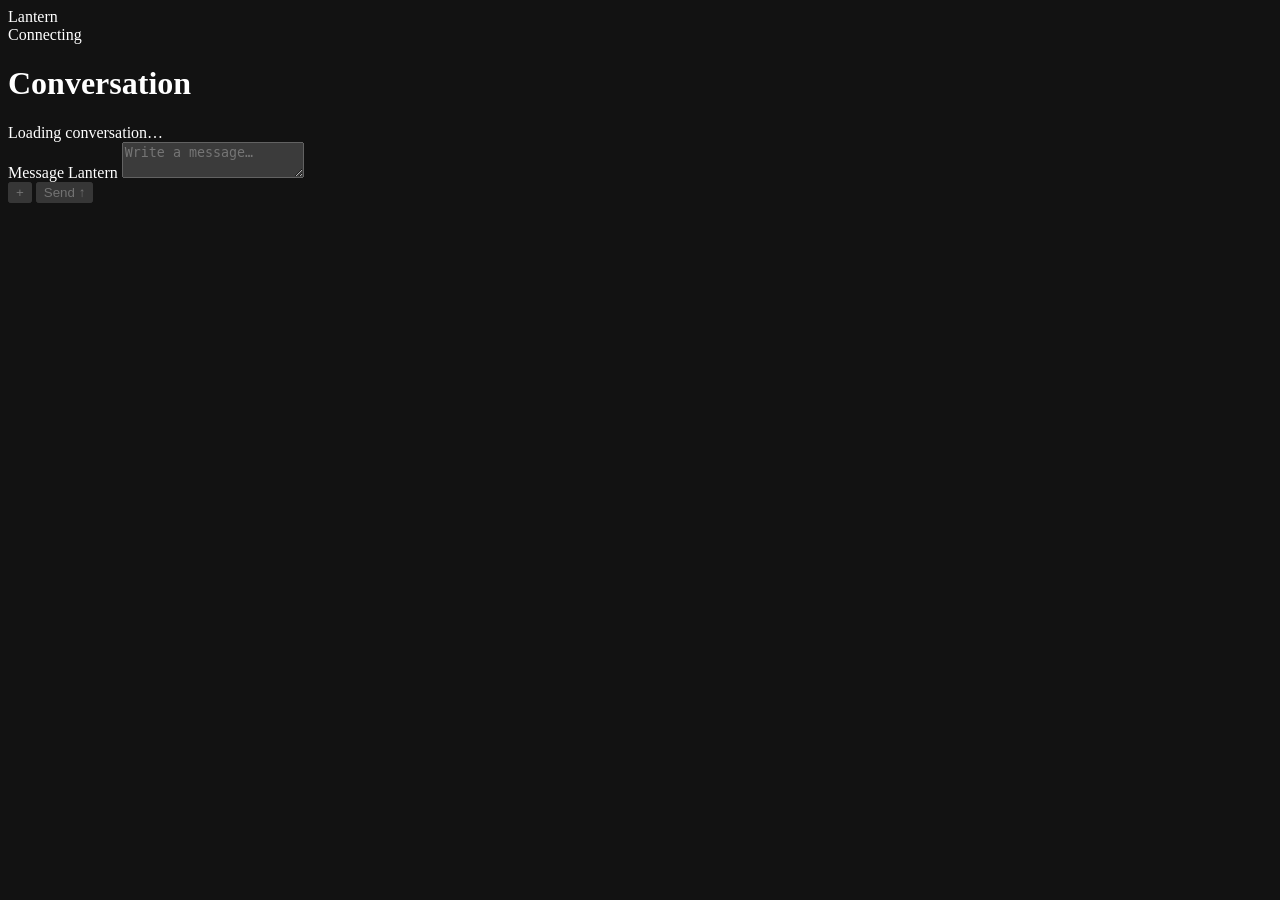
==== lantern/web_assets/index.html @ 0ab81ced "Add persistent administrator sign-in for the private web room" ====
<!doctype html>
<html lang="en">
<head>
  <meta charset="utf-8">
  <meta name="viewport" content="width=device-width, initial-scale=1, viewport-fit=cover">
  <meta name="color-scheme" content="dark">
  <title>Lantern · Conversation</title>
  <link rel="icon" href="data:,">
  <link rel="stylesheet" href="/room.css">
  <script src="/markdown-it-15.0.3.min.js" defer></script>
  <script src="/message-format.js" defer></script>
  <script src="/room.js" defer></script>
</head>
<body>
  <header class="masthead">
    <div class="masthead-inner">
      <div class="brand"><span class="lamp" aria-hidden="true"></span>Lantern</div>
      <div class="room-actions">
        <span class="connection" id="connection" role="status"><i aria-hidden="true"></i><span>Connecting</span></span>
        <button type="button" id="sign-out" hidden>Sign out</button>
      </div>
    </div>
  </header>
  <main>
    <div class="room-heading">
      <h1>Conversation</h1>
      <button id="review-inbox" type="button" aria-haspopup="dialog" hidden>Answer Opus</button>
      <span class="worker" id="worker" aria-live="polite"></span>
    </div>
    <p id="review-notice" role="status"></p>
    <dialog id="review-dialog" aria-labelledby="review-title" aria-describedby="review-about">
      <form id="review-form">
        <h2 id="review-title">Opus needs clarification</h2>
        <p id="review-about"></p>
        <div class="review-details">
          <div class="review-meta"><span id="review-number"></span><time id="review-time"></time></div>
          <strong id="review-subject">Action under review</strong>
          <code id="review-action"></code>
          <div id="review-evidence" hidden>
            <strong>Supporting excerpt</strong>
            <blockquote id="review-excerpt"></blockquote>
          </div>
          <p id="review-question"></p>
        </div>
        <label for="review-answer">Your answer to Opus</label>
        <textarea id="review-answer" rows="3" maxlength="2000" required autofocus></textarea>
        <p id="review-error" role="alert"></p>
        <div class="review-buttons">
          <button id="review-next" type="button" hidden>Next question</button>
          <button id="review-later" type="button">Later</button>
          <button id="review-submit" type="submit" disabled>Send answer</button>
        </div>
      </form>
    </dialog>
    <section class="history" aria-label="Conversation history" tabindex="0" id="history">
      <button class="older" id="older" type="button" hidden>Load earlier messages</button>
      <div class="empty" id="empty">Loading conversation…</div>
      <div id="events"></div>
    </section>
    <div class="jump-wrap"><button id="jump" type="button" hidden>Latest messages ↓</button></div>
    <dialog id="image-dialog" aria-label="Attached image">
      <button id="image-close" type="button" autofocus>Close</button>
      <img id="image-full" alt="Image attached to the conversation">
    </dialog>
    <form id="composer">
      <label for="draft">Message Lantern</label>
      <div class="image-draft" id="image-draft" hidden>
        <img id="image-preview" alt="Selected image preview">
        <div class="image-details"><strong id="image-name"></strong><span id="image-size"></span></div>
        <button id="image-remove" type="button" aria-label="Remove attached image" title="Remove image">×</button>
      </div>
      <textarea id="draft" rows="2" maxlength="16000" placeholder="Write a message…" disabled></textarea>
      <div class="send-row">
        <button id="attach" type="button" aria-label="Attach image" title="Attach image (PNG, JPEG or WebP)" disabled>+</button>
        <input id="image-file" type="file" accept="image/png,image/jpeg,image/webp" hidden>
        <span id="send-state" role="status"></span>
        <button id="send" type="submit" disabled>Send <span aria-hidden="true">↑</span></button>
      </div>
    </form>
    <p class="sr-only" role="status" id="announcer"></p>
    <noscript>Enable JavaScript to open the operator conversation.</noscript>
  </main>
</body>
</html>
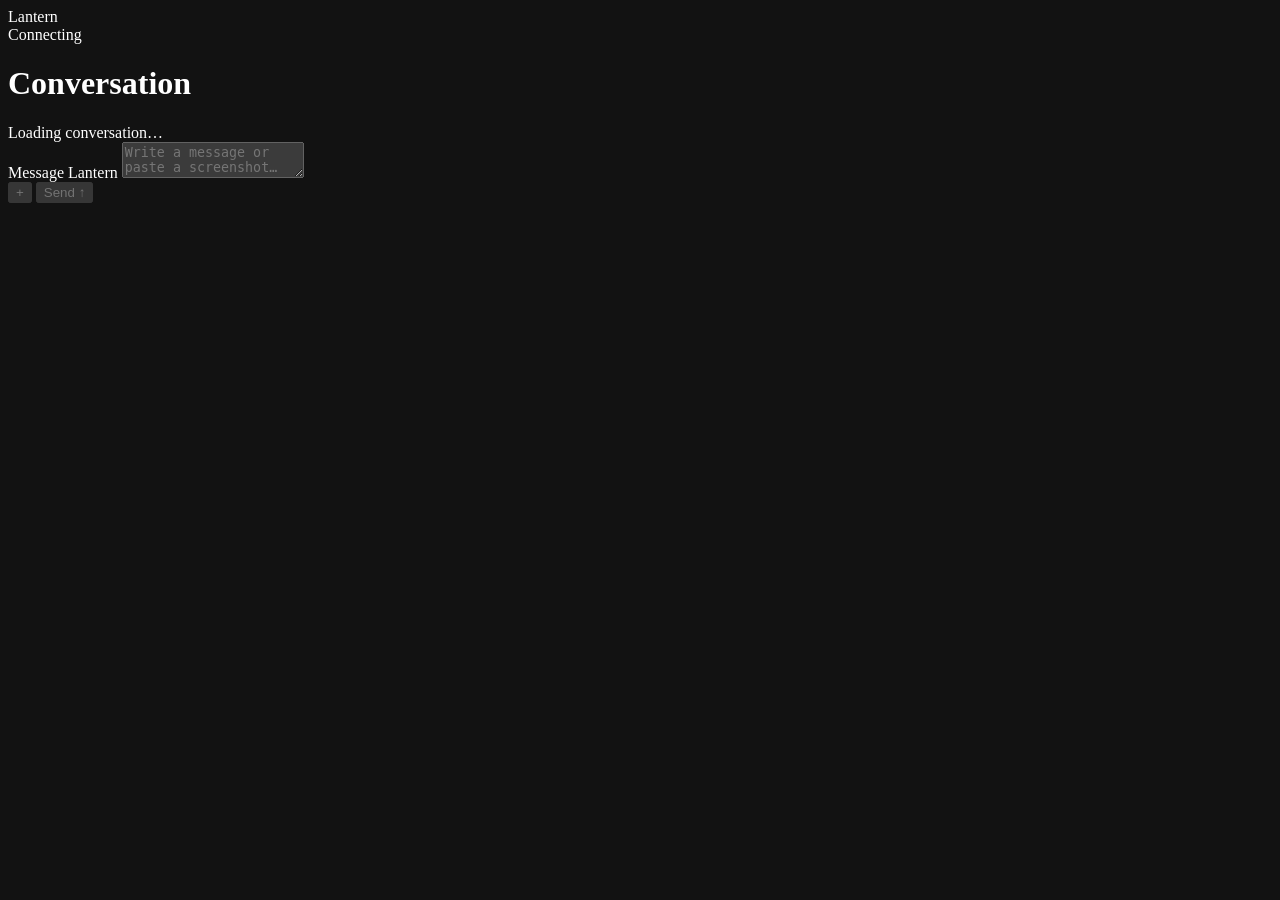
==== commit c11cfca7: "Paste and attach ordered screenshots to a single Lantern message" ====
--- a/lantern/web_assets/index.html
+++ b/lantern/web_assets/index.html
@@ -64,15 +64,19 @@
     </dialog>
     <form id="composer">
       <label for="draft">Message Lantern</label>
-      <div class="image-draft" id="image-draft" hidden>
-        <img id="image-preview" alt="Selected image preview">
-        <div class="image-details"><strong id="image-name"></strong><span id="image-size"></span></div>
-        <button id="image-remove" type="button" aria-label="Remove attached image" title="Remove image">×</button>
-      </div>
-      <textarea id="draft" rows="2" maxlength="16000" placeholder="Write a message…" disabled></textarea>
+      <span id="image-count" hidden></span>
+      <ol id="image-draft" aria-label="Images in sending order" hidden></ol>
+      <template id="image-card">
+        <li class="image-card">
+          <img alt="">
+          <div class="image-details"><strong></strong><span></span></div>
+          <button class="image-remove" type="button">×</button>
+        </li>
+      </template>
+      <textarea id="draft" rows="2" maxlength="16000" placeholder="Write a message or paste a screenshot…" disabled></textarea>
       <div class="send-row">
-        <button id="attach" type="button" aria-label="Attach image" title="Attach image (PNG, JPEG or WebP)" disabled>+</button>
-        <input id="image-file" type="file" accept="image/png,image/jpeg,image/webp" hidden>
+        <button id="attach" type="button" aria-label="Attach images" title="Attach up to 4 images (PNG, JPEG or WebP)" disabled>+</button>
+        <input id="image-file" type="file" accept="image/png,image/jpeg,image/webp" multiple hidden>
         <span id="send-state" role="status"></span>
         <button id="send" type="submit" disabled>Send <span aria-hidden="true">↑</span></button>
       </div>
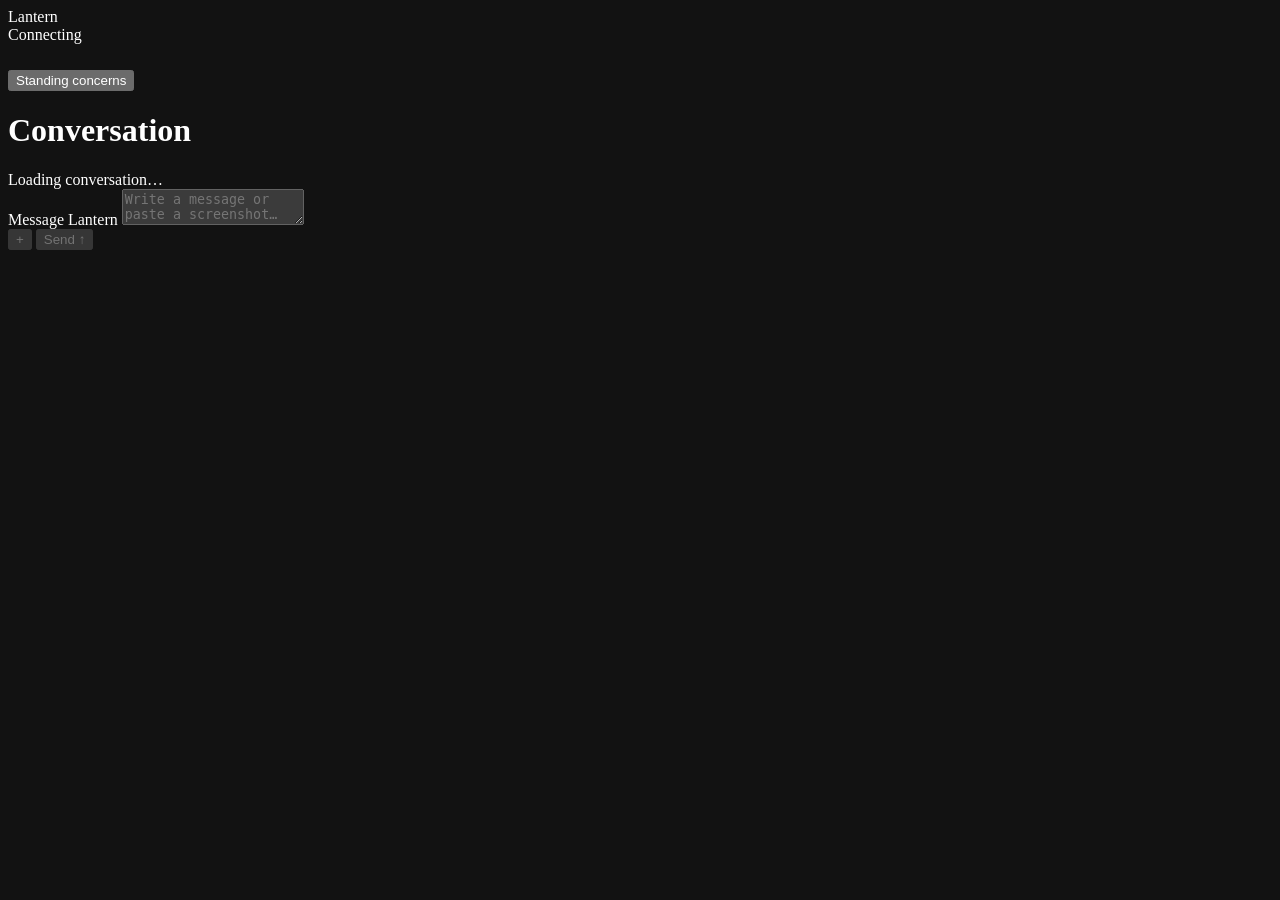
==== commit 3af7ce7e: "Show standing concerns and let the operator retire a reviewed version" ====
--- a/lantern/web_assets/index.html
+++ b/lantern/web_assets/index.html
@@ -11,7 +11,7 @@
   <script src="/message-format.js" defer></script>
   <script src="/room.js" defer></script>
 </head>
-<body>
+<body class="room">
   <header class="masthead">
     <div class="masthead-inner">
       <div class="brand"><span class="lamp" aria-hidden="true"></span>Lantern</div>
@@ -21,6 +21,47 @@
       </div>
     </div>
   </header>
+  <div class="room-layout">
+  <aside class="concerns" aria-label="Standing concerns">
+    <h2><button id="concern-toggle" aria-controls="concern-panel" aria-expanded="false" type="button">
+      Standing concerns <span id="concern-count"></span>
+    </button></h2>
+    <div id="concern-panel" hidden>
+      <p id="concern-state" role="status">Loading concerns…</p>
+      <ul id="concern-list"></ul>
+      <p id="concern-updated"></p>
+    </div>
+  </aside>
+  <template id="concern-card">
+    <li>
+      <div class="concern-meta"><h3></h3><span class="concern-status"></span></div>
+      <strong class="concern-source">Screening reviewer’s concern</strong>
+      <p class="concern-summary"></p>
+      <p class="concern-tools"></p>
+      <details>
+        <summary>Review details</summary>
+        <div class="concern-detail"><strong>Latest ruling</strong><p class="concern-reason"></p></div>
+        <div class="concern-detail"><strong>Original evidence</strong><p class="concern-evidence"></p></div>
+      </details>
+      <button class="concern-release" type="button" aria-haspopup="dialog">Overrule…</button>
+    </li>
+  </template>
+  <dialog id="concern-dialog" aria-labelledby="concern-title" aria-describedby="concern-effect">
+    <form id="concern-form">
+      <h2 id="concern-title"></h2>
+      <p id="concern-confirm-summary"></p>
+      <p id="concern-confirm-tools"></p>
+      <p id="concern-confirm-ruling" hidden></p>
+      <p id="concern-effect">This retires the standing concern. Individual tool denials still require a fresh review.</p>
+      <label for="concern-reason">Reason (optional)</label>
+      <input id="concern-reason" type="text" maxlength="600">
+      <p id="concern-error" role="alert"></p>
+      <div class="review-buttons">
+        <button id="concern-cancel" type="button" autofocus>Cancel</button>
+        <button id="concern-submit" type="submit">Overrule concern</button>
+      </div>
+    </form>
+  </dialog>
   <main>
     <div class="room-heading">
       <h1>Conversation</h1>
@@ -84,5 +125,6 @@
     <p class="sr-only" role="status" id="announcer"></p>
     <noscript>Enable JavaScript to open the operator conversation.</noscript>
   </main>
+  </div>
 </body>
 </html>
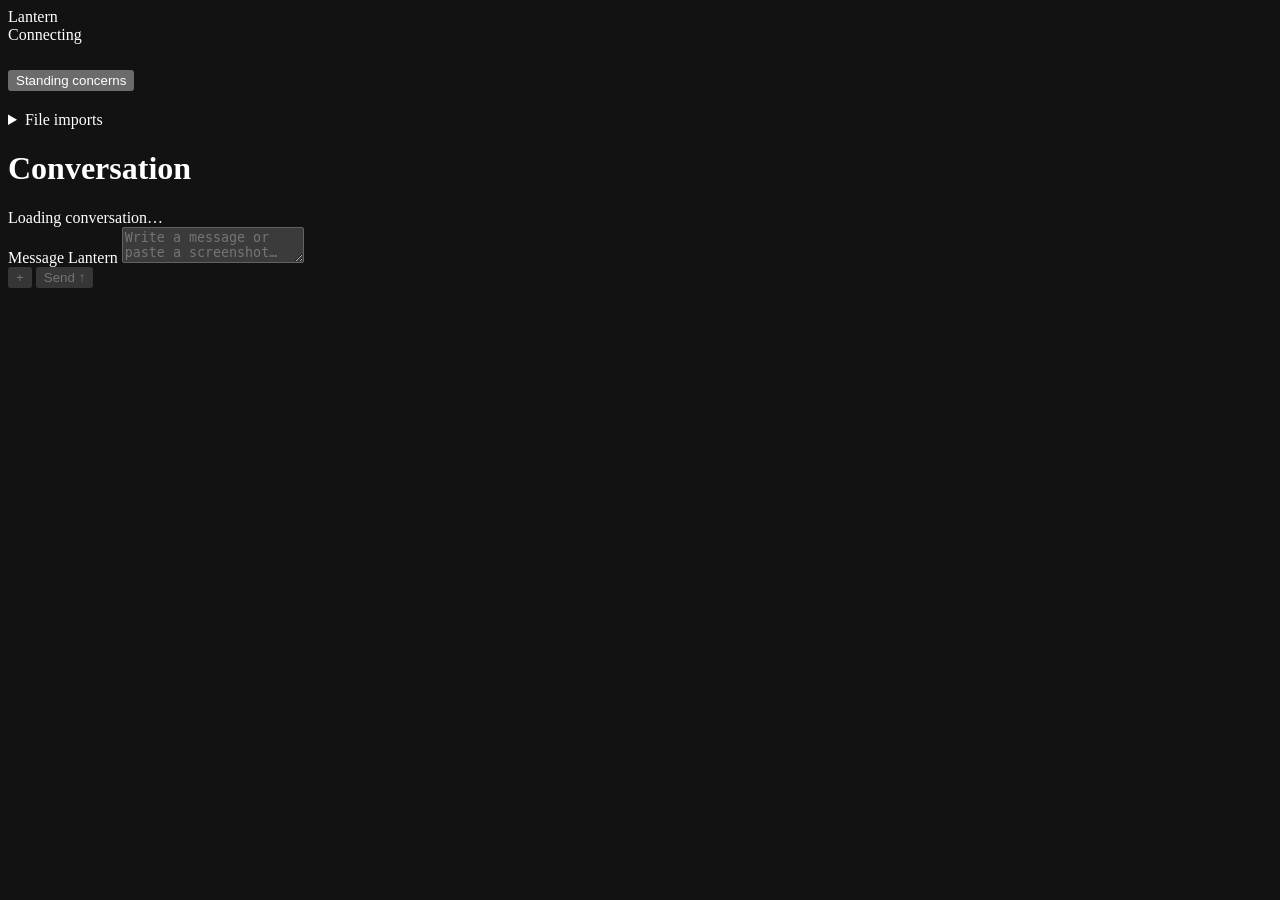
==== commit e26fbd1e: "Import named scientific datasets under private-room grants" ====
--- a/lantern/web_assets/index.html
+++ b/lantern/web_assets/index.html
@@ -22,7 +22,7 @@
     </div>
   </header>
   <div class="room-layout">
-  <aside class="concerns" aria-label="Standing concerns">
+  <aside class="concerns" aria-label="Operator controls">
     <h2><button id="concern-toggle" aria-controls="concern-panel" aria-expanded="false" type="button">
       Standing concerns <span id="concern-count"></span>
     </button></h2>
@@ -31,7 +31,42 @@
       <ul id="concern-list"></ul>
       <p id="concern-updated"></p>
     </div>
+    <details id="imports-panel">
+      <summary>File imports <span id="imports-count" role="status"></span></summary>
+      <p id="imports-state" role="status"></p>
+      <div id="imports-list"></div>
+      <p id="imports-action-error" role="alert"></p>
+      <button class="concern-release" id="imports-new" type="button" aria-haspopup="dialog">Add files…</button>
+    </details>
   </aside>
+  <dialog id="imports-dialog" aria-labelledby="imports-title">
+    <form id="imports-form">
+      <h2 id="imports-title">Request a file import</h2>
+      <p>Choose up to 12 data files of 16 MiB each. Lantern receives approved files in <code>/work/imports</code>.</p>
+      <button class="concern-release" id="imports-sample" type="button">Use NASA’s WMAP spectrum</button>
+      <label>Project <input name="project" maxlength="80" required></label>
+      <label>Collection <input name="collection" maxlength="80" required></label>
+      <div id="imports-fields"></div>
+      <button type="button" class="concern-release" id="imports-add">Add another file</button>
+      <p id="imports-error" role="alert"></p>
+      <div class="review-buttons">
+        <button id="imports-cancel" type="button">Cancel</button>
+        <button type="submit">Review request</button>
+      </div>
+    </form>
+  </dialog>
+  <template id="import-file-fields">
+    <fieldset>
+      <legend>File</legend>
+      <label>Filename <input name="filename" required placeholder="observations.csv"></label>
+      <label>Exact HTTPS URL <input name="url" required type="url" spellcheck="false"></label>
+      <details><summary>Checksum and redirects</summary>
+        <label>Expected SHA-256 (optional) <input name="sha256" pattern="[0-9a-fA-F]{64}" spellcheck="false"></label>
+        <label>Permitted redirect URLs (one per line) <textarea name="redirect_urls" rows="2" spellcheck="false"></textarea></label>
+      </details>
+      <button class="concern-release" type="button">Remove file</button>
+    </fieldset>
+  </template>
   <template id="concern-card">
     <li>
       <div class="concern-meta"><h3></h3><span class="concern-status"></span></div>
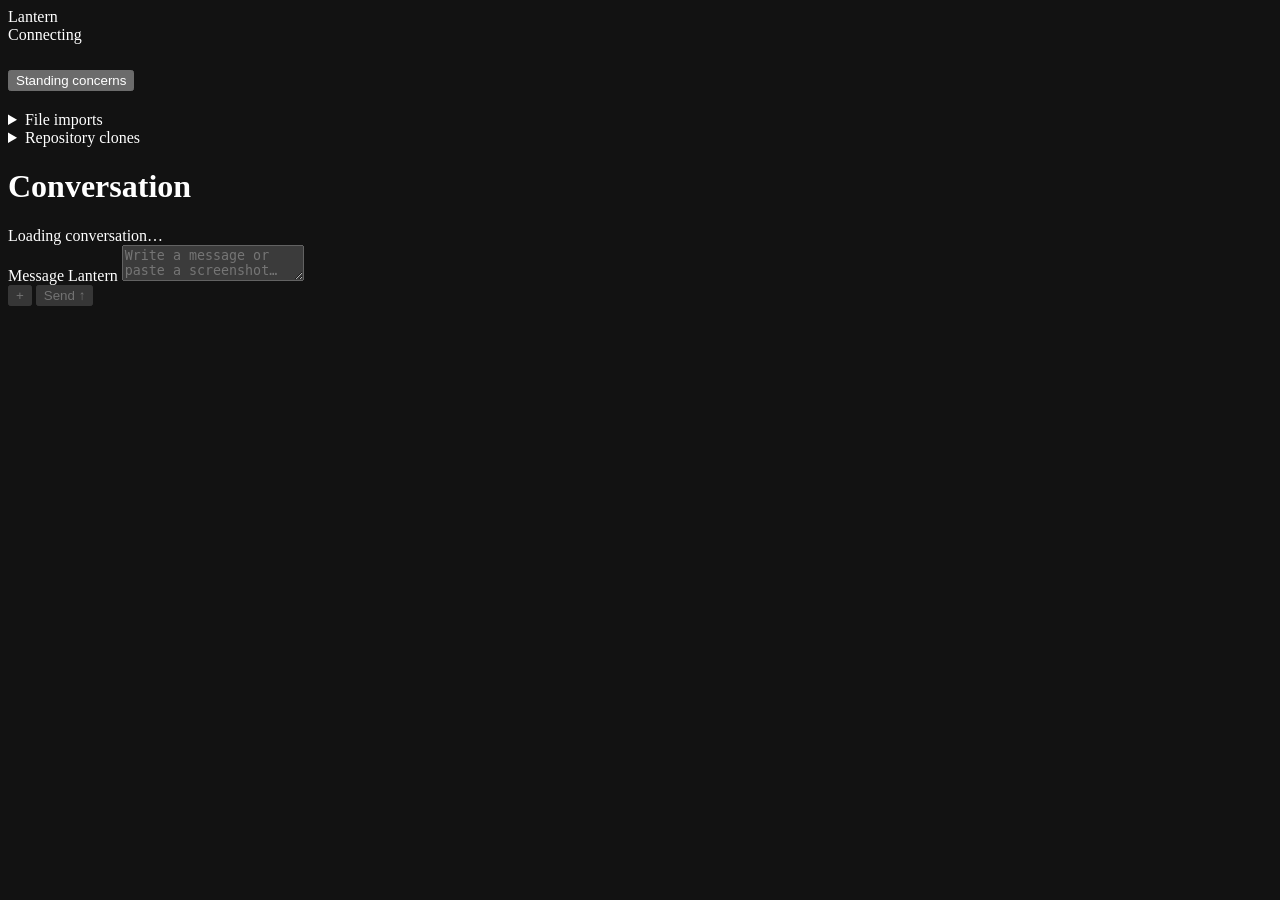
==== commit 268c96d4: "Let Lantern request operator-approved public repository clones" ====
--- a/lantern/web_assets/index.html
+++ b/lantern/web_assets/index.html
@@ -31,12 +31,18 @@
       <ul id="concern-list"></ul>
       <p id="concern-updated"></p>
     </div>
-    <details id="imports-panel">
-      <summary>File imports <span id="imports-count" role="status"></span></summary>
-      <p id="imports-state" role="status"></p>
+    <details id="imports-panel" class="grant-panel">
+      <summary>File imports <span class="grant-count" id="imports-count" role="status"></span></summary>
+      <p class="grant-state" id="imports-state" role="status"></p>
       <div id="imports-list"></div>
       <p id="imports-action-error" role="alert"></p>
       <button class="concern-release" id="imports-new" type="button" aria-haspopup="dialog">Add files…</button>
+    </details>
+    <details id="clones-panel" class="grant-panel">
+      <summary>Repository clones <span class="grant-count" id="clones-count" role="status"></span></summary>
+      <p class="grant-state" id="clones-state" role="status"></p>
+      <div id="clones-list"></div>
+      <p id="clones-action-error" role="alert"></p>
     </details>
   </aside>
   <dialog id="imports-dialog" aria-labelledby="imports-title">
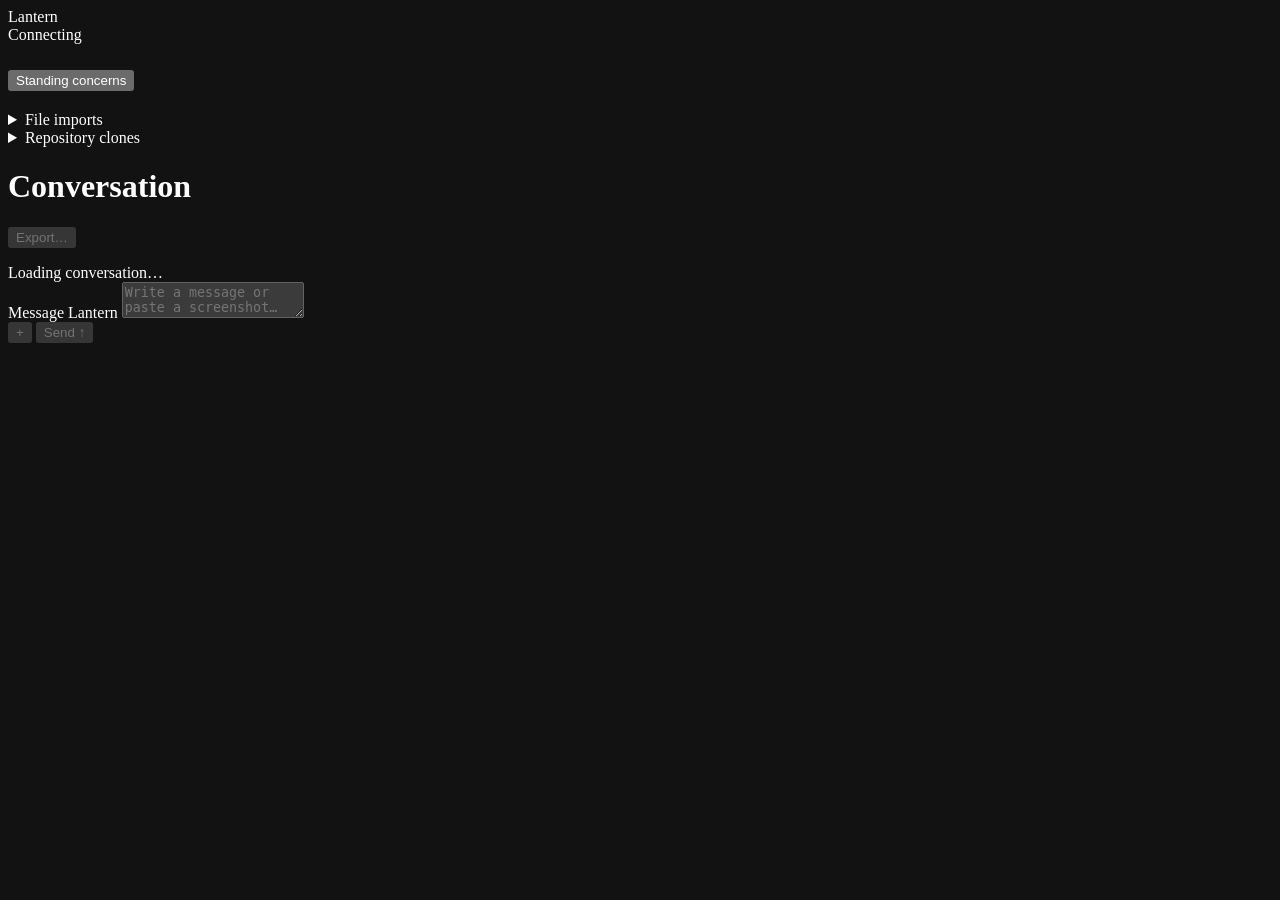
==== commit 215af486: "Export the private room conversation as a formatted Word RTF" ====
--- a/lantern/web_assets/index.html
+++ b/lantern/web_assets/index.html
@@ -9,6 +9,7 @@
   <link rel="stylesheet" href="/room.css">
   <script src="/markdown-it-15.0.3.min.js" defer></script>
   <script src="/message-format.js" defer></script>
+  <script src="/transcript-rtf.js" defer></script>
   <script src="/room.js" defer></script>
 </head>
 <body class="room">
@@ -48,7 +49,7 @@
   <dialog id="imports-dialog" aria-labelledby="imports-title">
     <form id="imports-form">
       <h2 id="imports-title">Request a file import</h2>
-      <p>Choose up to 12 data files of 16 MiB each. Lantern receives approved files in <code>/work/imports</code>.</p>
+      <p>Choose up to 12 files, each up to 16 MiB. Supported formats include PDF, plain text, CSV, TSV, JSON and tar archives. Lantern receives approved files in <code>/work/imports</code>.</p>
       <button class="concern-release" id="imports-sample" type="button">Use NASA’s WMAP spectrum</button>
       <label>Project <input name="project" maxlength="80" required></label>
       <label>Collection <input name="collection" maxlength="80" required></label>
@@ -106,9 +107,28 @@
   <main>
     <div class="room-heading">
       <h1>Conversation</h1>
+      <button id="export-open" type="button" aria-haspopup="dialog" aria-label="Export conversation" disabled>Export…</button>
       <button id="review-inbox" type="button" aria-haspopup="dialog" hidden>Answer Opus</button>
       <span class="worker" id="worker" aria-live="polite"></span>
     </div>
+    <dialog id="export-dialog" aria-labelledby="export-title">
+      <form id="export-form">
+        <h2 id="export-title">Export conversation</h2>
+        <fieldset id="export-range">
+          <legend>Include</legend>
+          <label><input type="radio" name="export-scope" value="all" checked> Entire conversation</label>
+          <label><input id="export-recent" type="radio" name="export-scope" value="recent"> Last N days</label>
+          <label id="export-day-field" hidden>Number of days <input id="export-days" type="number" min="1" max="365000" step="1" value="7" required disabled></label>
+        </fieldset>
+        <p id="export-status" role="status"></p>
+        <p id="export-error" role="alert"></p>
+        <div class="review-buttons">
+          <button id="export-cancel" type="button">Cancel</button>
+          <button id="export-submit" type="submit">Download Word file (.rtf)</button>
+          <a id="export-save" hidden>Download again</a>
+        </div>
+      </form>
+    </dialog>
     <p id="review-notice" role="status"></p>
     <dialog id="review-dialog" aria-labelledby="review-title" aria-describedby="review-about">
       <form id="review-form">
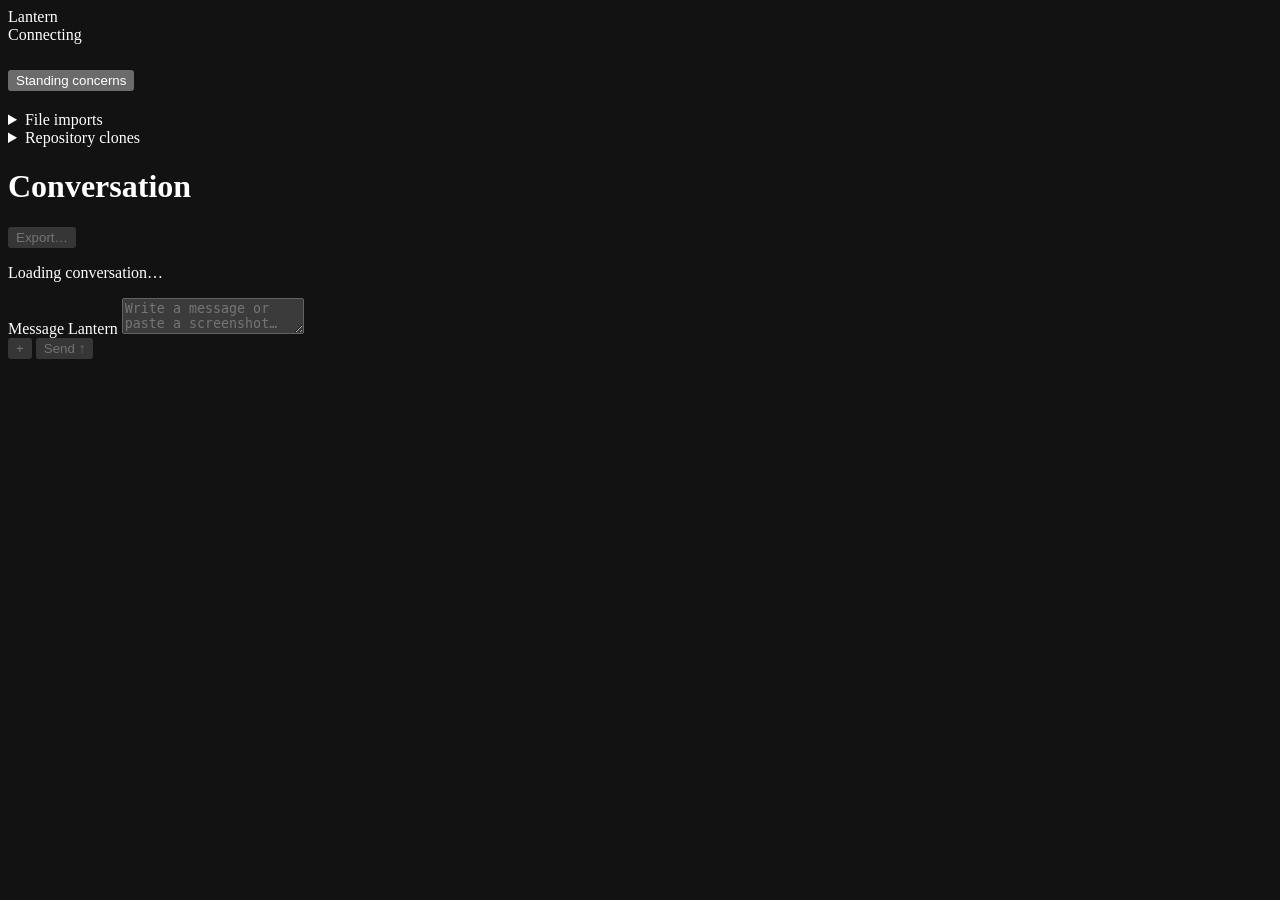
==== commit 5f28b8fe: "Show active compactions and record completed ones in room history" ====
--- a/lantern/web_assets/index.html
+++ b/lantern/web_assets/index.html
@@ -164,6 +164,7 @@
       <button id="image-close" type="button" autofocus>Close</button>
       <img id="image-full" alt="Image attached to the conversation">
     </dialog>
+    <p id="compaction-status" role="status"></p>
     <form id="composer">
       <label for="draft">Message Lantern</label>
       <span id="image-count" hidden></span>
